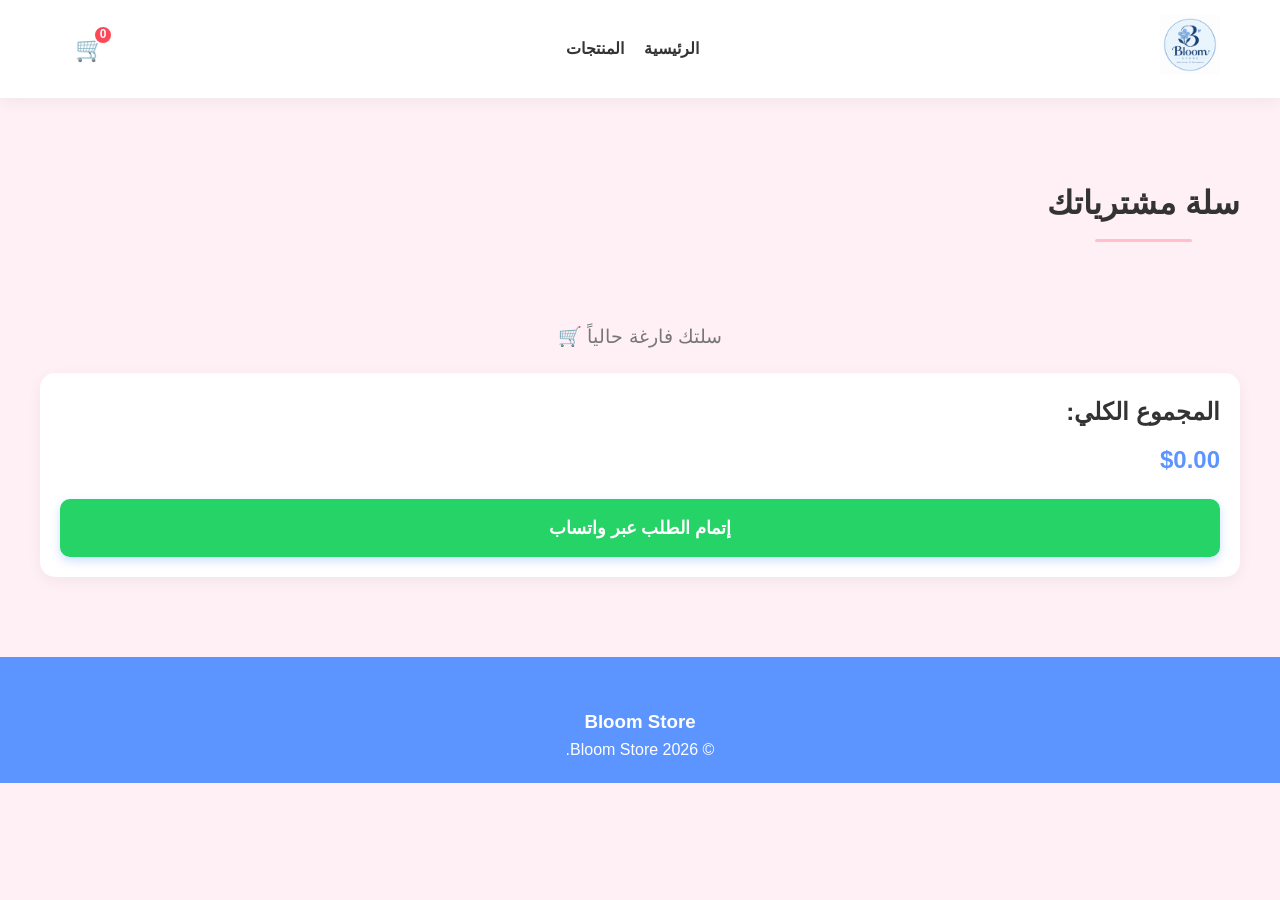
==== cart.html @ ec28d12a "Update website" ====
<!DOCTYPE html>
<html lang="ar" dir="rtl">
<head>
    <meta charset="UTF-8">
    <meta name="viewport" content="width=device-width, initial-scale=1.0">
    <title>Bloom Store | السلة</title>
    <link rel="stylesheet" href="style.css">
    <script src="script.js"></script>
</head>
<body>

    <!-- Header -->
    <header>
        <div class="container nav-container">
            <button class="menu-toggle" onclick="toggleMenu()">☰</button>
            <div class="logo">
                <a href="index.html">
                    <img src="logo.png" alt="Bloom Store">
                </a>
            </div>
            <nav class="nav-links" id="navLinks">
                <a href="index.html">
                    <span data-lang-ar>الرئيسية</span><span data-lang-en>Home</span>
                </a>
                <a href="index.html#products">
                    <span data-lang-ar>المنتجات</span><span data-lang-en>Products</span>
                </a>
            </nav>
          <a href="cart.html" class="cart-icon">
    🛒
    <span class="cart-badge" id="cart-count">0</span>
</a>
        </div>
    </header>

    <!-- Cart Section -->
    <section class="cart-section container">
        <h2 class="section-title">
            <span data-lang-ar>سلة مشترياتك</span>
            <span data-lang-en>Your Cart</span>
        </h2>
        
        <div id="cart-items-container">
            <!-- المنتجات ستظهر هنا -->
        </div>

        <div class="cart-summary">
            <h3>
                <span data-lang-ar>المجموع الكلي:</span>
                <span data-lang-en>Total:</span>
                <span id="cart-total">$0.00</span>
            </h3>
            <a href="https://wa.me/YOURNUMBER" class="btn checkout-btn">
                <span data-lang-ar>إتمام الطلب عبر واتساب</span>
                <span data-lang-en>Checkout via WhatsApp</span>
            </a>
        </div>
    </section>

    <!-- Footer -->
    <footer id="contact">
        <div class="container">
            <div class="footer-content">
                <h3>Bloom Store</h3>
                <p>&copy; 2026 Bloom Store.</p>
            </div>
        </div>
    </footer>

</body>
</html>
---- style.css ----
/* --- المتغيرات العامة للألوان --- */
:root {
    --primary-blue: #5C95FF;
    --primary-dark: #3A75D9;
    --soft-pink: #FFF0F5;
    --accent-pink: #FFC0CB;
    --text-dark: #333333;
    --text-light: #777777;
    --white: #ffffff;
    --shadow: 0 4px 15px rgba(0,0,0,0.05);
    --transition: all 0.3s ease;
}

/* --- الإعدادات الأساسية --- */
* {
    margin: 0;
    padding: 0;
    box-sizing: border-box;
}

body {
    font-family: 'Cairo', sans-serif;
    background-color: var(--soft-pink);
    color: var(--text-dark);
    line-height: 1.6;
    overflow-x: hidden;
}

a { text-decoration: none; color: inherit; }
ul { list-style: none; }

.container {
    max-width: 1200px;
    margin: 0 auto;
    padding: 0 20px;
}

.btn {
    display: inline-block;
    padding: 10px 30px;
    background-color: var(--primary-blue);
    color: var(--white);
    border-radius: 50px;
    font-weight: 600;
    transition: var(--transition);
    cursor: pointer;
    border: none;
    box-shadow: 0 4px 10px rgba(92, 149, 255, 0.3);
}

.btn:hover {
    background-color: var(--primary-dark);
    transform: translateY(-2px);
}

/* --- الهيدر (القائمة العلوية) --- */
header {
    background-color: var(--white);
    box-shadow: var(--shadow);
    position: sticky;
    top: 0;
    z-index: 1000;
    padding: 15px 0;
}

.nav-container {
    display: flex;
    justify-content: space-between;
    align-items: center;
}

.logo img {
    height: 60px;
    width: auto;
}

.nav-links {
    display: flex;
    gap: 20px;
}

.nav-links a {
    font-weight: 600;
    color: var(--text-dark);
    transition: var(--transition);
}

.nav-links a:hover {
    color: var(--primary-blue);
}

/* --- أيقونة العربة --- */
.cart-icon {
    font-size: 1.5rem;
    cursor: pointer;
    position: relative;
    margin-left: 15px; /* مسافة بينها وبين القائمة */
    transition: transform 0.2s;
}

.cart-icon:hover {
    transform: scale(1.1);
}

.cart-badge {
    position: absolute;
    top: -5px;
    right: -8px;
    background-color: #ff4757;
    color: white;
    font-size: 0.75rem;
    font-weight: bold;
    border-radius: 50%;
    width: 20px;
    height: 20px;
    display: flex;
    align-items: center;
    justify-content: center;
    border: 2px solid var(--white);
}

/* ضبط مكان العداد في اللغة الإنجليزية */
html[dir="ltr"] .cart-icon {
    margin-left: 0;
    margin-right: 15px;
}

/* --- أزرار التحكم (لغة + قائمة) --- */
.lang-switch {
    background: #f0f0f0;
    border: none;
    padding: 5px 15px;
    border-radius: 20px;
    cursor: pointer;
    font-family: inherit;
    font-weight: bold;
    color: var(--primary-blue);
}

.menu-toggle {
    display: none; /* مخفي على الكمبيوتر */
    font-size: 1.5rem;
    background: none;
    border: none;
    cursor: pointer;
    color: var(--text-dark);
}

/* تنسيق القائمة عند فتحها في الموبايل */
.nav-links.active {
    display: flex !important;
    flex-direction: column;
    position: absolute;
    top: 70px;
    left: 0;
    width: 100%;
    background-color: var(--white);
    padding: 20px;
    box-shadow: var(--shadow);
    z-index: 999;
    text-align: center;
}

/* --- قسم البداية (Hero Section) --- */
.hero {
    padding: 80px 0;
    display: flex;
    align-items: center;
    justify-content: space-between;
    min-height: 80vh;
}

.hero-text {
    flex: 1;
    padding-left: 20px;
}

/* تعديل الحشوات عند تغيير الاتجاه */
html[dir="ltr"] .hero-text { padding-left: 0; padding-right: 20px; }
html[dir="rtl"] .hero-text { padding-right: 0; padding-left: 20px; }

.hero h1 {
    font-size: 3rem;
    margin-bottom: 20px;
    color: var(--primary-blue);
    line-height: 1.2;
}

.hero p {
    font-size: 1.2rem;
    color: var(--text-light);
    margin-bottom: 30px;
    max-width: 500px;
}

.hero-image img {
    max-width: 100%;
    border-radius: 20px;
    box-shadow: var(--shadow);
    transform: rotate(2deg);
}

/* --- قسم المميزات --- */
.features { padding: 60px 0; text-align: center; }

.section-title {
    font-size: 2rem;
    color: var(--text-dark);
    margin-bottom: 40px;
    position: relative;
    display: inline-block;
}

.section-title::after {
    content: '';
    display: block;
    width: 50%;
    height: 3px;
    background-color: var(--accent-pink);
    margin: 10px auto 0;
    border-radius: 2px;
}

.features-grid {
    display: grid;
    grid-template-columns: repeat(auto-fit, minmax(250px, 1fr));
    gap: 30px;
}

.feature-card {
    background: var(--white);
    padding: 30px;
    border-radius: 15px;
    box-shadow: var(--shadow);
    transition: var(--transition);
}

.feature-card:hover { transform: translateY(-5px); }
.feature-icon { font-size: 2.5rem; margin-bottom: 15px; }

/* --- قسم المنتجات --- */
.products { padding: 80px 0; background-color: var(--white); }

.products-grid {
    display: grid;
    grid-template-columns: repeat(auto-fill, minmax(250px, 1fr));
    gap: 30px;
}

.product-card {
    background: var(--white);
    border: 1px solid #eee;
    border-radius: 15px;
    overflow: hidden;
    transition: var(--transition);
    position: relative;
}

.product-card:hover { box-shadow: 0 10px 25px rgba(0,0,0,0.1); }

.product-img {
    width: 100%;
    height: 250px;
    object-fit: cover;
    background-color: #f9f9f9;
}

.product-info {
    padding: 20px;
    padding-bottom: 70px; /* زيادة المساحة في الأسفل ليبتعد الزر عن النص */
}
.product-title { font-size: 1.1rem; margin-bottom: 10px; font-weight: 700; }
.product-price { color: var(--primary-blue); font-weight: bold; font-size: 1.2rem; }

.add-btn {
    position: absolute;
    bottom: 20px;
}

html[dir="rtl"] .add-btn { left: 20px; }
html[dir="ltr"] .add-btn { right: 20px; }

/* --- الفوتر --- */
footer {
    background-color: var(--primary-blue);
    color: var(--white);
    padding: 50px 0 20px;
    text-align: center;
}

.footer-links a {
    margin: 0 10px;
    opacity: 0.8;
}

.footer-links a:hover { opacity: 1; text-decoration: underline; }

/* --- التحكم في ظهور اللغة --- */
[data-lang-en] { display: none; }

body.english-mode [data-lang-ar] { display: none; }
body.english-mode [data-lang-en] { display: block; }
body.english-mode span[data-lang-en] { display: inline; }
body.english-mode a[data-lang-en] { display: inline; }
body.english-mode button[data-lang-en] { display: inline-block; }

/* --- التجاوب مع الموبايل --- */
@media (max-width: 768px) {
    .menu-toggle { display: block; } /* يظهر زر القائمة */
    .nav-links { display: none; } /* تختفي القائمة افتراضياً */
    .hero {
        flex-direction: column-reverse;
        text-align: center;
        padding: 40px 0;
    }
    .hero-text { padding: 0; margin-top: 30px; }
    .hero h1 { font-size: 2.2rem; }
}

/* تنسيق صفحة السلة */
.cart-section {
    padding: 80px 0;
    min-height: 60vh;
}

.cart-list {
    list-style: none;
    padding: 0;
}

.cart-item {
    display: flex;
    align-items: center;
    background: white;
    padding: 15px;
    margin-bottom: 15px;
    border-radius: 10px;
    box-shadow: var(--shadow);
    justify-content: space-between;
}

.cart-item img {
    width: 80px;
    height: 80px;
    object-fit: cover;
    border-radius: 8px;
}

.cart-item-details {
    flex: 1;
    margin: 0 15px;
}

.cart-item-details h4 {
    font-size: 1rem;
    margin-bottom: 5px;
}

.cart-price {
    color: var(--primary-blue);
    font-weight: bold;
}

.remove-btn {
    background: #ff4757;
    color: white;
    border: none;
    width: 30px;
    height: 30px;
    border-radius: 50%;
    cursor: pointer;
    display: flex;
    align-items: center;
    justify-content: center;
    transition: 0.2s;
}

.remove-btn:hover { background: #d63031; }

.cart-summary {
    background: var(--white);
    padding: 20px;
    border-radius: 15px;
    box-shadow: var(--shadow);
    text-align: right;
    margin-top: 20px;
}

html[dir="ltr"] .cart-summary { text-align: left; }

.cart-summary h3 {
    font-size: 1.5rem;
    margin-bottom: 20px;
    color: var(--text-dark);
}

#cart-total {
    color: var(--primary-blue);
    font-weight: bold;
    display: block;
    margin-top: 10px;
}

.checkout-btn {
    display: block;
    width: 100%;
    text-align: center;
    background-color: #25D366; /* لون واتساب */
    color: white;
    padding: 15px;
    border-radius: 10px;
    text-decoration: none;
    font-size: 1.1rem;
}

.checkout-btn:hover { background-color: #128C7E; }

.empty-msg {
    text-align: center;
    font-size: 1.2rem;
    color: var(--text-light);
    margin-top: 40px;
}
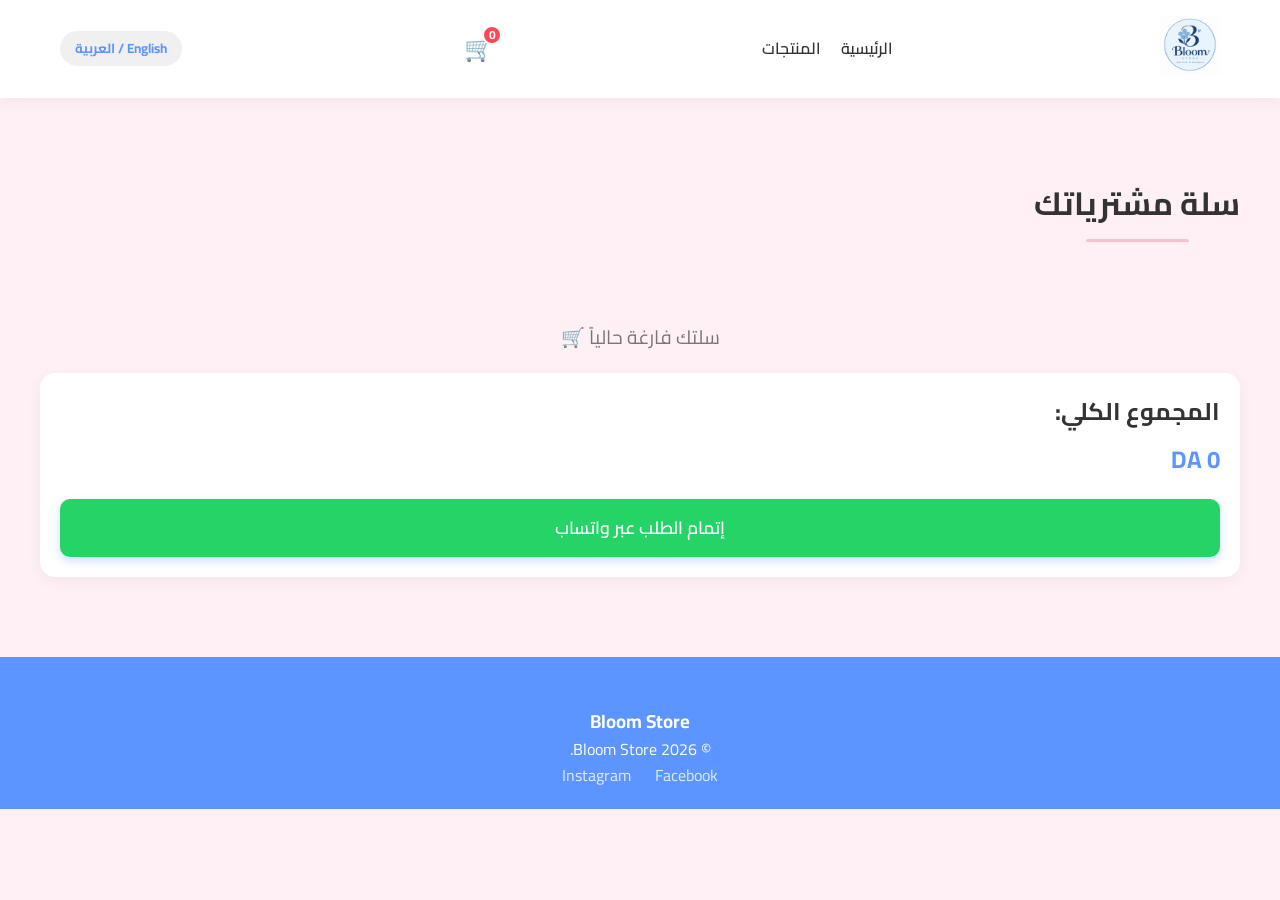
==== commit 99238322: "up" ====
--- a/cart.html
+++ b/cart.html
@@ -4,6 +4,11 @@
     <meta charset="UTF-8">
     <meta name="viewport" content="width=device-width, initial-scale=1.0">
     <title>Bloom Store | السلة</title>
+    <!-- إضافة الخطوط -->
+    <link rel="preconnect" href="https://fonts.googleapis.com">
+    <link rel="preconnect" href="https://fonts.gstatic.com" crossorigin>
+    <link href="https://fonts.googleapis.com/css2?family=Cairo:wght@300;400;600;700&display=swap" rel="stylesheet">
+    
     <link rel="stylesheet" href="style.css">
     <script src="script.js"></script>
 </head>
@@ -13,23 +18,33 @@
     <header>
         <div class="container nav-container">
             <button class="menu-toggle" onclick="toggleMenu()">☰</button>
+            
             <div class="logo">
                 <a href="index.html">
                     <img src="logo.png" alt="Bloom Store">
                 </a>
             </div>
+            
             <nav class="nav-links" id="navLinks">
                 <a href="index.html">
-                    <span data-lang-ar>الرئيسية</span><span data-lang-en>Home</span>
+                    <span data-lang-ar>الرئيسية</span>
+                    <span data-lang-en>Home</span>
                 </a>
                 <a href="index.html#products">
-                    <span data-lang-ar>المنتجات</span><span data-lang-en>Products</span>
+                    <span data-lang-ar>المنتجات</span>
+                    <span data-lang-en>Products</span>
                 </a>
             </nav>
-          <a href="cart.html" class="cart-icon">
-    🛒
-    <span class="cart-badge" id="cart-count">0</span>
-</a>
+            
+            <a href="cart.html" class="cart-icon">
+                🛒
+                <span class="cart-badge" id="cart-count">0</span>
+            </a>
+
+            <!-- زر تغيير اللغة (مهم جداً) -->
+            <button class="lang-switch" onclick="toggleLanguage()">
+                English / العربية
+            </button>
         </div>
     </header>
 
@@ -41,16 +56,17 @@
         </h2>
         
         <div id="cart-items-container">
-            <!-- المنتجات ستظهر هنا -->
+            <!-- المنتجات ستظهر هنا بواسطة JavaScript -->
         </div>
 
         <div class="cart-summary">
             <h3>
                 <span data-lang-ar>المجموع الكلي:</span>
                 <span data-lang-en>Total:</span>
-                <span id="cart-total">$0.00</span>
+                <span id="cart-total">0 DA</span>
             </h3>
-            <a href="https://wa.me/YOURNUMBER" class="btn checkout-btn">
+            <!-- رابط الواتساب: اتركه # لأن الـ JS سيقوم بوضع الرابط الصحيح والرسالة تلقائياً -->
+            <a href="#" class="btn checkout-btn">
                 <span data-lang-ar>إتمام الطلب عبر واتساب</span>
                 <span data-lang-en>Checkout via WhatsApp</span>
             </a>
@@ -64,6 +80,10 @@
                 <h3>Bloom Store</h3>
                 <p>&copy; 2026 Bloom Store.</p>
             </div>
+            <div class="footer-links">
+                 <a href="https://www.instagram.com/bloom_store_16/" target="_blank">Instagram</a>
+                <a href="https://www.facebook.com/share/1E1LSRcoNs/" target="_blank">Facebook</a>
+            </div>
         </div>
     </footer>
 
